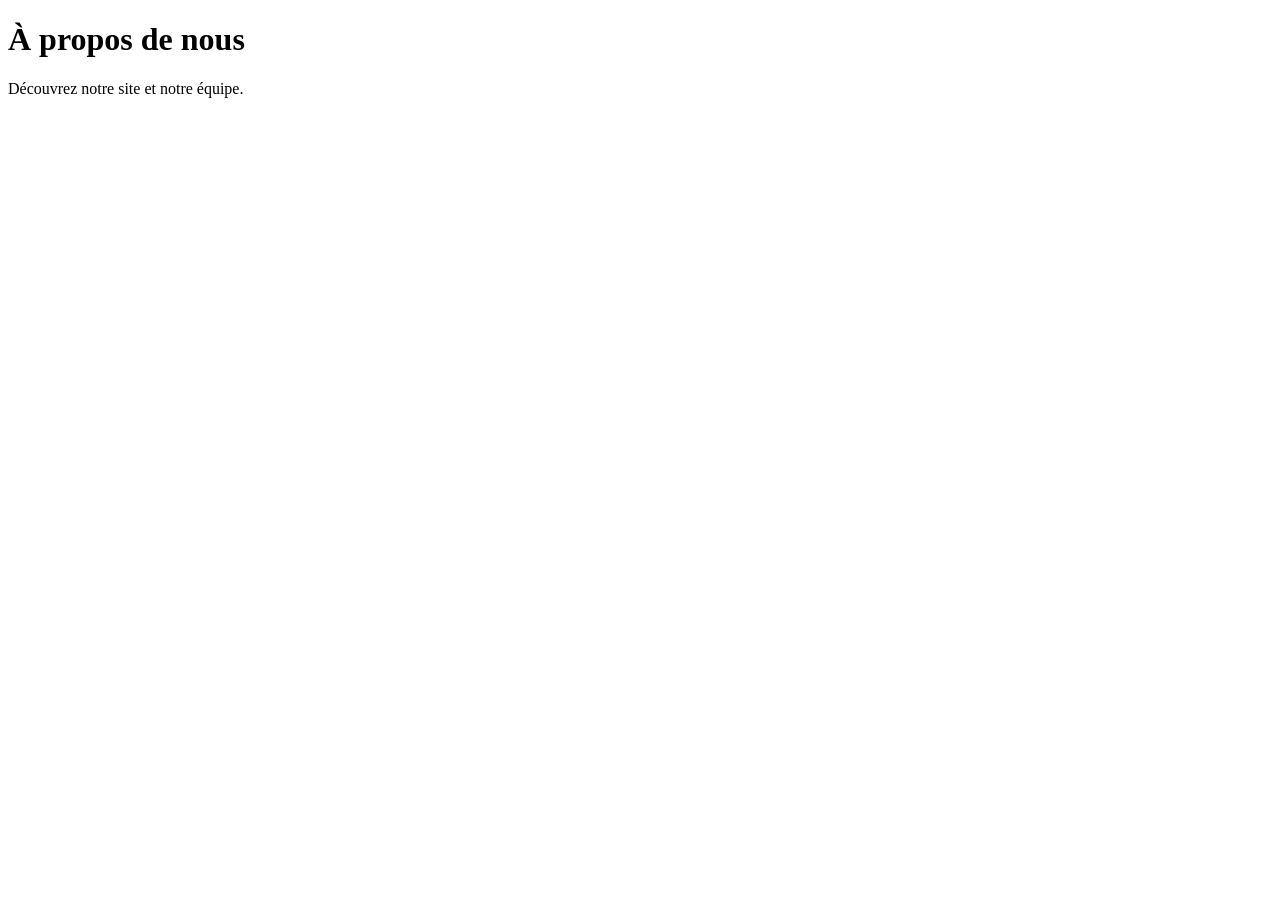
==== apropos.html @ 3d338d17 "ajout page a propos" ====
<!DOCTYPE html>
<html lang="fr">
<head>
    <meta charset="UTF-8">
    <title>À propos</title>
    <link rel="stylesheet" href="css/ligne.css">
</head>

<body>

    <h1 class="page-title">À propos de nous</h1>

    <p>Découvrez notre site et notre équipe.</p>

</body>
</html>
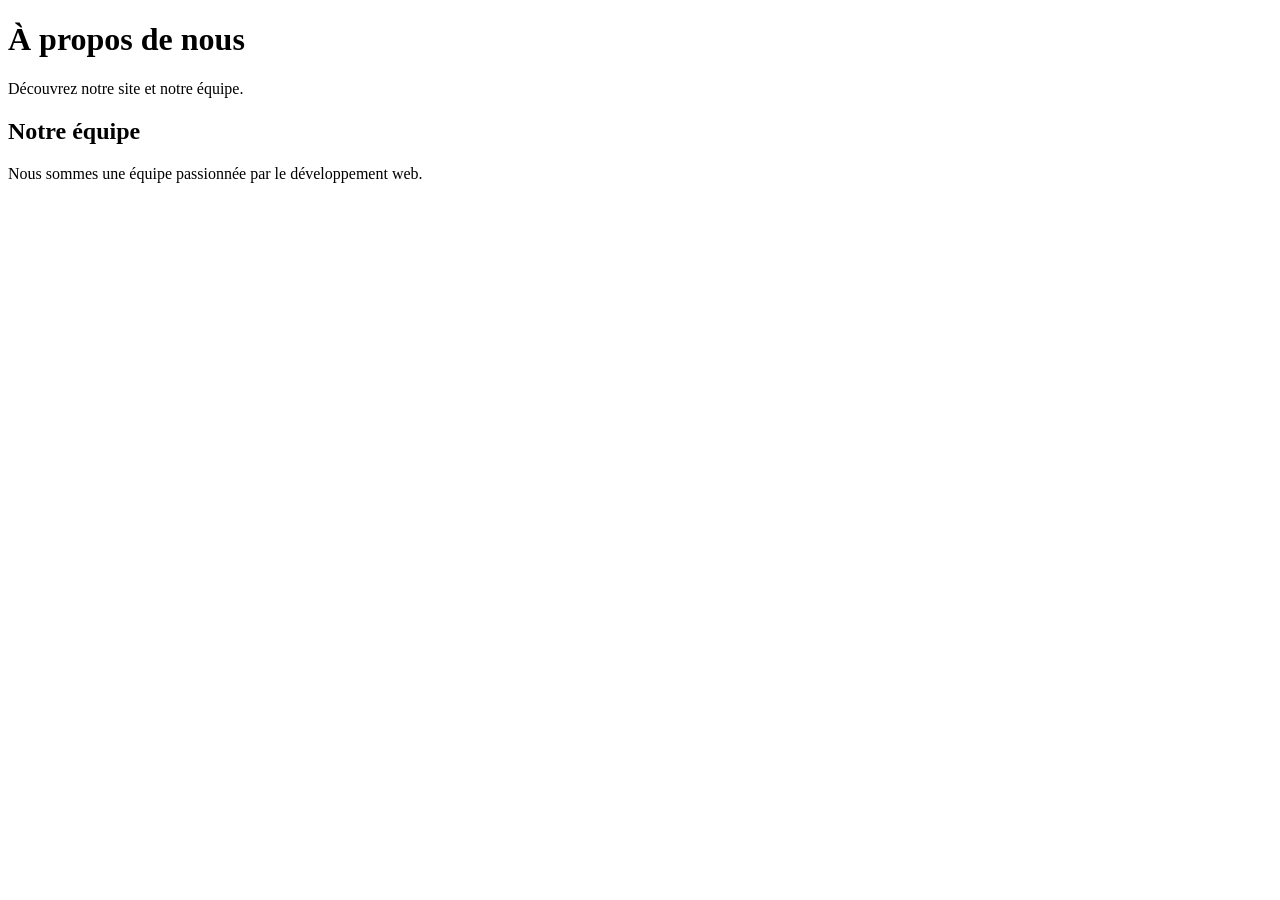
==== commit 043c7d68: "modife de a propos" ====
--- a/apropos.html
+++ b/apropos.html
@@ -11,6 +11,8 @@
     <h1 class="page-title">À propos de nous</h1>
 
     <p>Découvrez notre site et notre équipe.</p>
-
+    
+    <h2>Notre équipe</h2>
+    <p>Nous sommes une équipe passionnée par le développement web.</p>
 </body>
 </html>
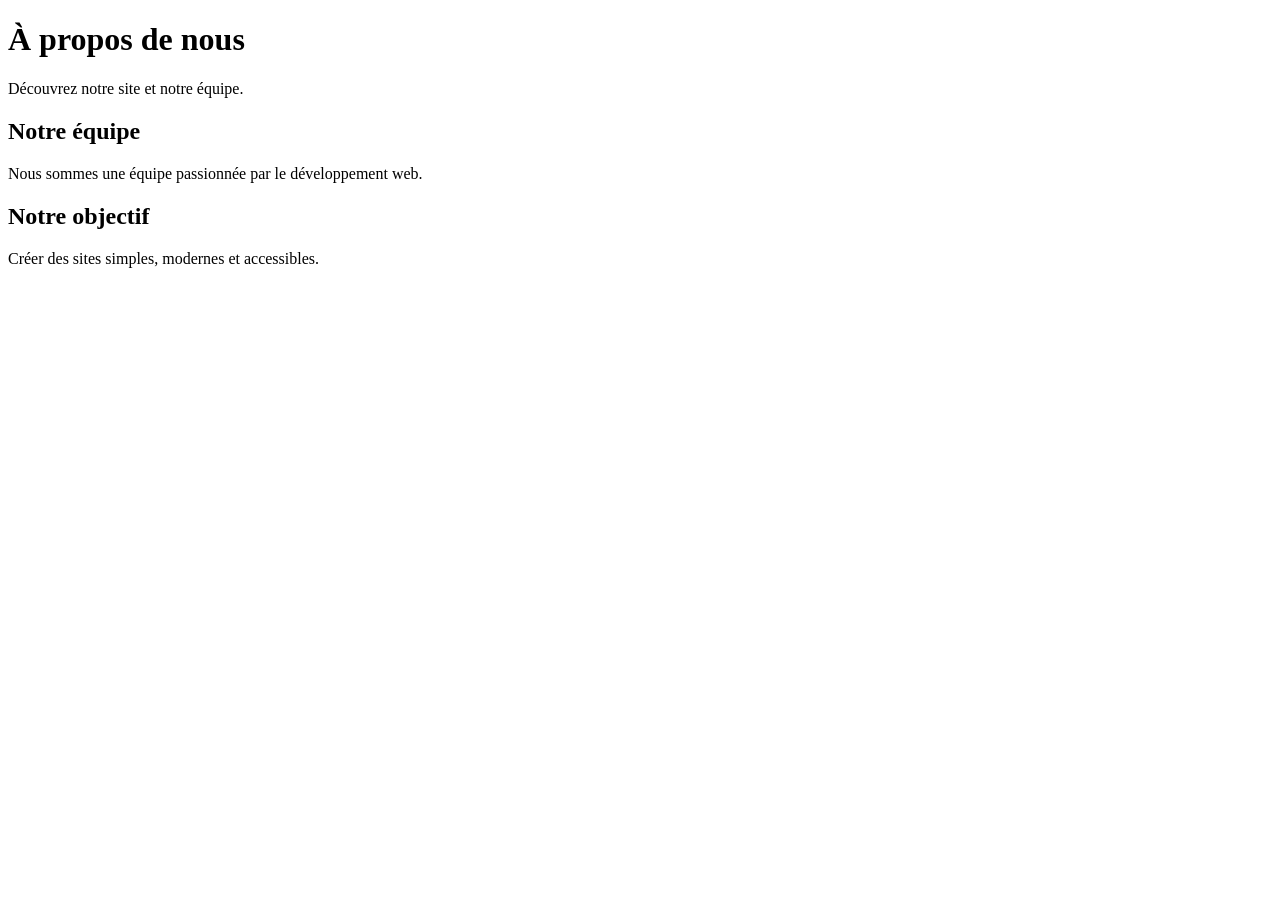
==== commit 6afb4d45: "modife 2 de a propos ajout des capture d'ecrans  modif du readme" ====
--- a/apropos.html
+++ b/apropos.html
@@ -14,5 +14,8 @@
     
     <h2>Notre équipe</h2>
     <p>Nous sommes une équipe passionnée par le développement web.</p>
+
+    <h2>Notre objectif</h2>
+<p>Créer des sites simples, modernes et accessibles.</p>
 </body>
 </html>
